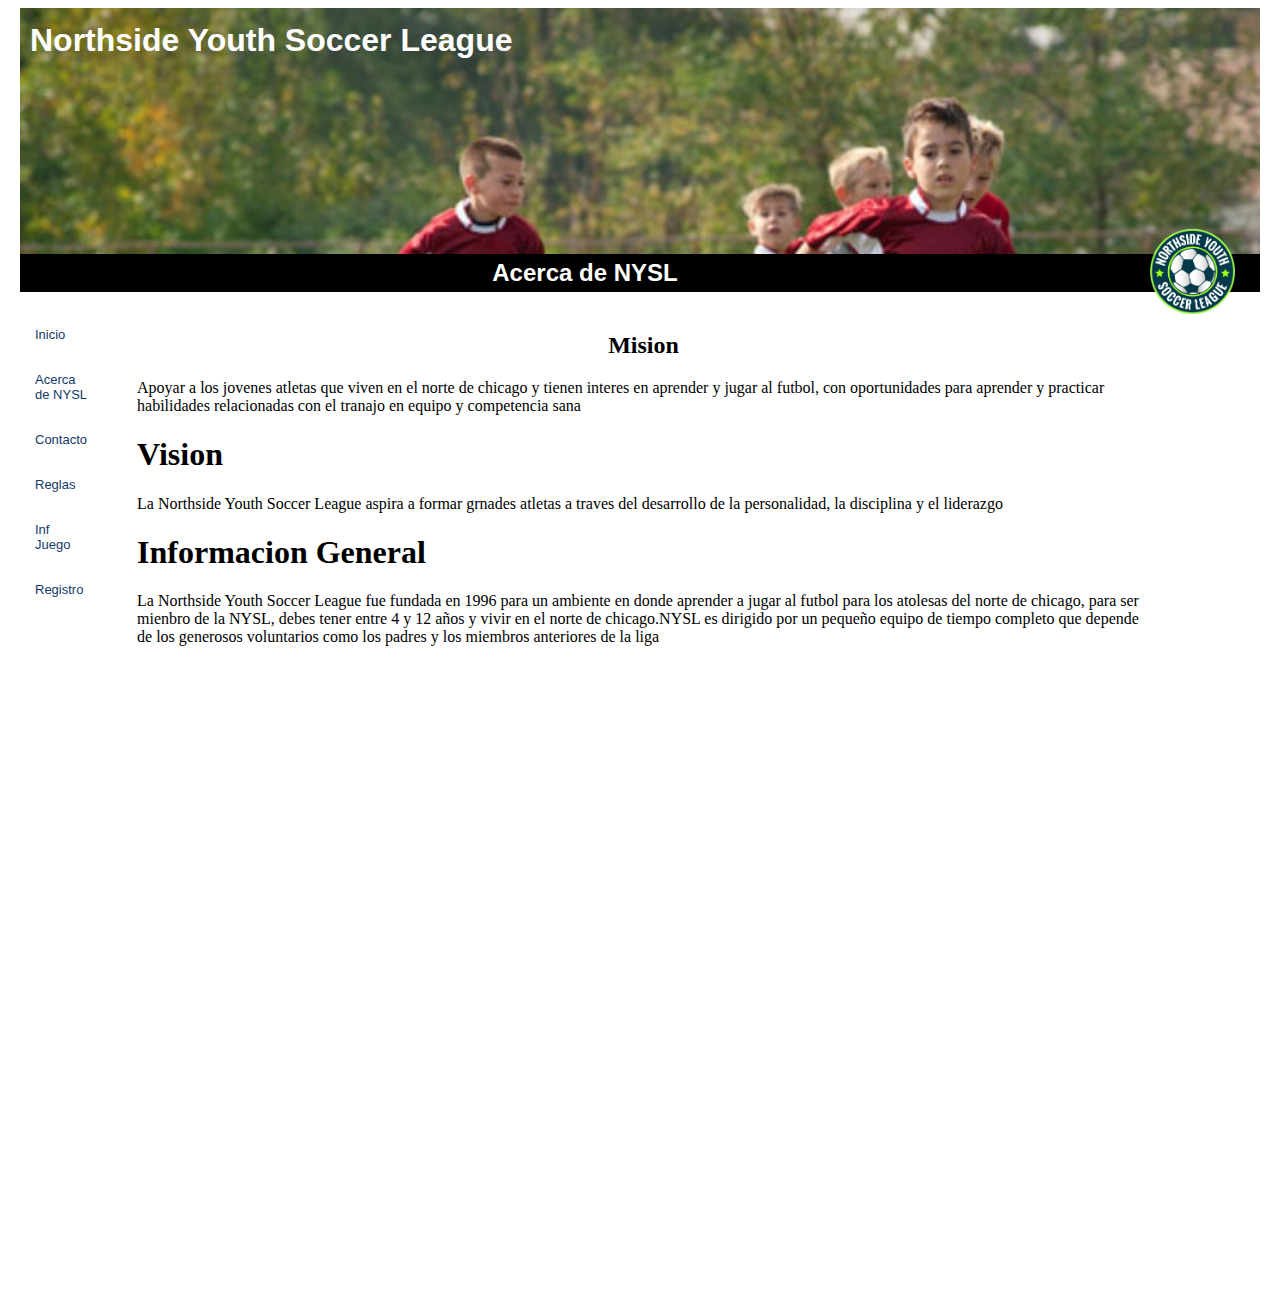
==== about.html @ f2403397 "add contact y about" ====
<!DOCTYPE html>
<html lang="es">
    <head>
        <meta charset="utf-8">
        <link rel="stylesheet" href="assets/css/nysl.css">
        <title>Acerca de NYSL</title>
    </head>
    <body>
        <header>
            <figure class="imgPortada">
                <!--img src="assets/images/design1_image1.jpg" class="imgPortada" title="Niño jugando"-->
            </figure>
            <h1 class="txtPortada">Northside Youth Soccer League</h1>
        </header>       
        <div>                
            <h2 class="txtTituloPagina">
                Acerca de NYSL<img src="assets/images/nysl_logo.png"  class="logo" title="logo NYSL"/>
            </h2>  
        </div>
        <div class="contAbout">           
            <nav class="menu">
                <a href="index.html" title="Home - North Youth Soccer League" >Inicio</a>
                <a href="about.html" title="Acerca de NYSL">Acerca de NYSL</a>
                <a href="contact.html" title="Contacto"> Contacto</a>
                <a href="rules.html" title=" Reglas"> Reglas</a>
                <a href="game_info.html" title="GameInfo">Inf Juego</a>
                <a href="registration.html" title="Formulario de Registro"> Registro</a>
            </nav>              
            <section class="txtAbout"> 
                <article>           
                    <h2>Mision</h2>
                    <p>Apoyar a los jovenes atletas que viven en el norte de chicago y tienen interes en aprender y jugar al futbol, con oportunidades para aprender y practicar habilidades relacionadas con el tranajo en equipo y competencia sana</p>
                </article>
                <article>               
                    <h1>Vision</h1>
                    <p>La Northside Youth Soccer League aspira a formar grnades atletas a traves del desarrollo de la personalidad, la disciplina y el liderazgo</p>
                </article>
                <article>            
                    <h1>Informacion General</h1>
                    <p>La Northside Youth Soccer League fue fundada en 1996 para un ambiente en donde aprender a jugar al futbol para los atolesas del norte de chicago, para ser mienbro de la NYSL, debes tener entre 4 y 12 años y vivir en el norte de chicago.NYSL es dirigido por un pequeño equipo de tiempo completo que depende de los generosos voluntarios como los padres y los miembros anteriores de la liga</p>
                </article>
            </section>  
        </div>                  
        <footer>                
        </footer>
    </body>
</html>
---- assets/css/nysl.css ----
/* ##### css y modificaciones generales ######## */

body{
    margin-right: 20px;
    margin-left: 20px;
}

.imgPortada{
    height: 250px;
    background-image: url("/assets/images/design1_image1.jpg");
    background-repeat: no-repeat;
    background-attachment: fixed;
    background-size:cover;
    /* se usan para acomodar, cuando es al 100% deben eliminarse*/
    margin-left: 0px;
    margin-top: 0px;
    margin-right: 0px;  
    margin-bottom: 0px;
}

.txtPortada{
   font-family: Arial;
   position: absolute;
   top: 1px;
   left: 30px;
   color:#fff;
}

.logo{
    float: right;        
    margin-right: 25px;
    margin-top: -30px;
    width: 85px; height: 85px; 
    margin-right: 25;
    position: sticky;
}

.txtTituloPagina{
    background-color: #000;
    color: #fff;
    text-align:center;
    font-family:sans-serif;   
    margin-top:-4px;
    padding-top: 5px;
    padding-bottom: 5px;       
}

.menu{
    width: 150px;
    height: 970px;
    float: left;
    
}

.menu a{
color:rgb(19, 57, 107);
display: block;
text-decoration:none ;
padding: 15px;
font-weight: 200;
font-family:Verdana, Geneva, Tahoma, sans-serif;
font-size:small;
}



/* Seccion Noticias 

/*.noticias{
    padding-left: 5px;      
    float: right;
}
 */
 
.noticias p{
    padding-left:15px;

}


/* Seccion About*/
.contAbout{
    display: flex;
  

}

    
.txtAbout{
    height:100%;
    float: right;
    padding-left: 35px;      
    }





/* Pagina de contacto*/
address{    
    display: inline;

    
     }


.contContacto{
    float: left; 
    padding-left: 35px;
}
   
/*---------- REGLAS Y POLITICAS* ----------*/


section h2{
    text-align: center;
}


section h3{
    text-align: center;
    text-transform: uppercase;
}

#h4Izq{
   text-align: start; 
}

section sub{
    text-align: center;

}

ol>li{
    margin-bottom: 20px;
}

ol>li>h4{
    font-weight: bold;
    text-align: start;
    text-transform: uppercase;
    margin-bottom: 0px;
    display: inline;
    



}

/*---------- INF JUEGO * ----------*/
.txthor{
    text-align: start;
    text-decoration: underline;
    font-style: oblique;
}
 hr{
     padding: 10px;
     margin: 25px;
     border: none;
 }


/*---------- tablas * ----------*/
table,th,td{
    border: 1px solid rgb(5, 5, 5);
    border-collapse:collapse;
   
}


 /*---------- Formulario * ----------*/ 

html>body>div>fieldset>input{
    margin-top: 15px;  
}

fieldset{
    margin-top: 15px;

    
}
.Bold-tit{
    font-weight: 700;
}


fieldset>label{
    
    color: rgb(0, 0, 0);
    margin-top: 15px;
    margin-bottom:15px ;
    padding-top: 15px;
}




html>body>section.noticias>form>div>fieldset>input {
    margin-bottom: 10px;
    border: none;
    border-block-end: #2e9e5fde;
    border-bottom-width: 1px;
    border-bottom-style: solid;
}

html>body>section.noticias>form>div>fieldset>div>input {
    margin-bottom: 10px;
    border: none;
    border-block-end: #2e9e5fde;
    border-bottom-width: 1px;
    border-bottom-style: solid;
}



   
.mibutton{
    margin-top:30px; 
    margin-top:30px;
    background-color: #639aa9;
    border-block-color: rgb(255, 255, 255);
    color: #fff;
    border-radius: 8px;
    padding: 4px;
    width: 300px;
    border:none;
}
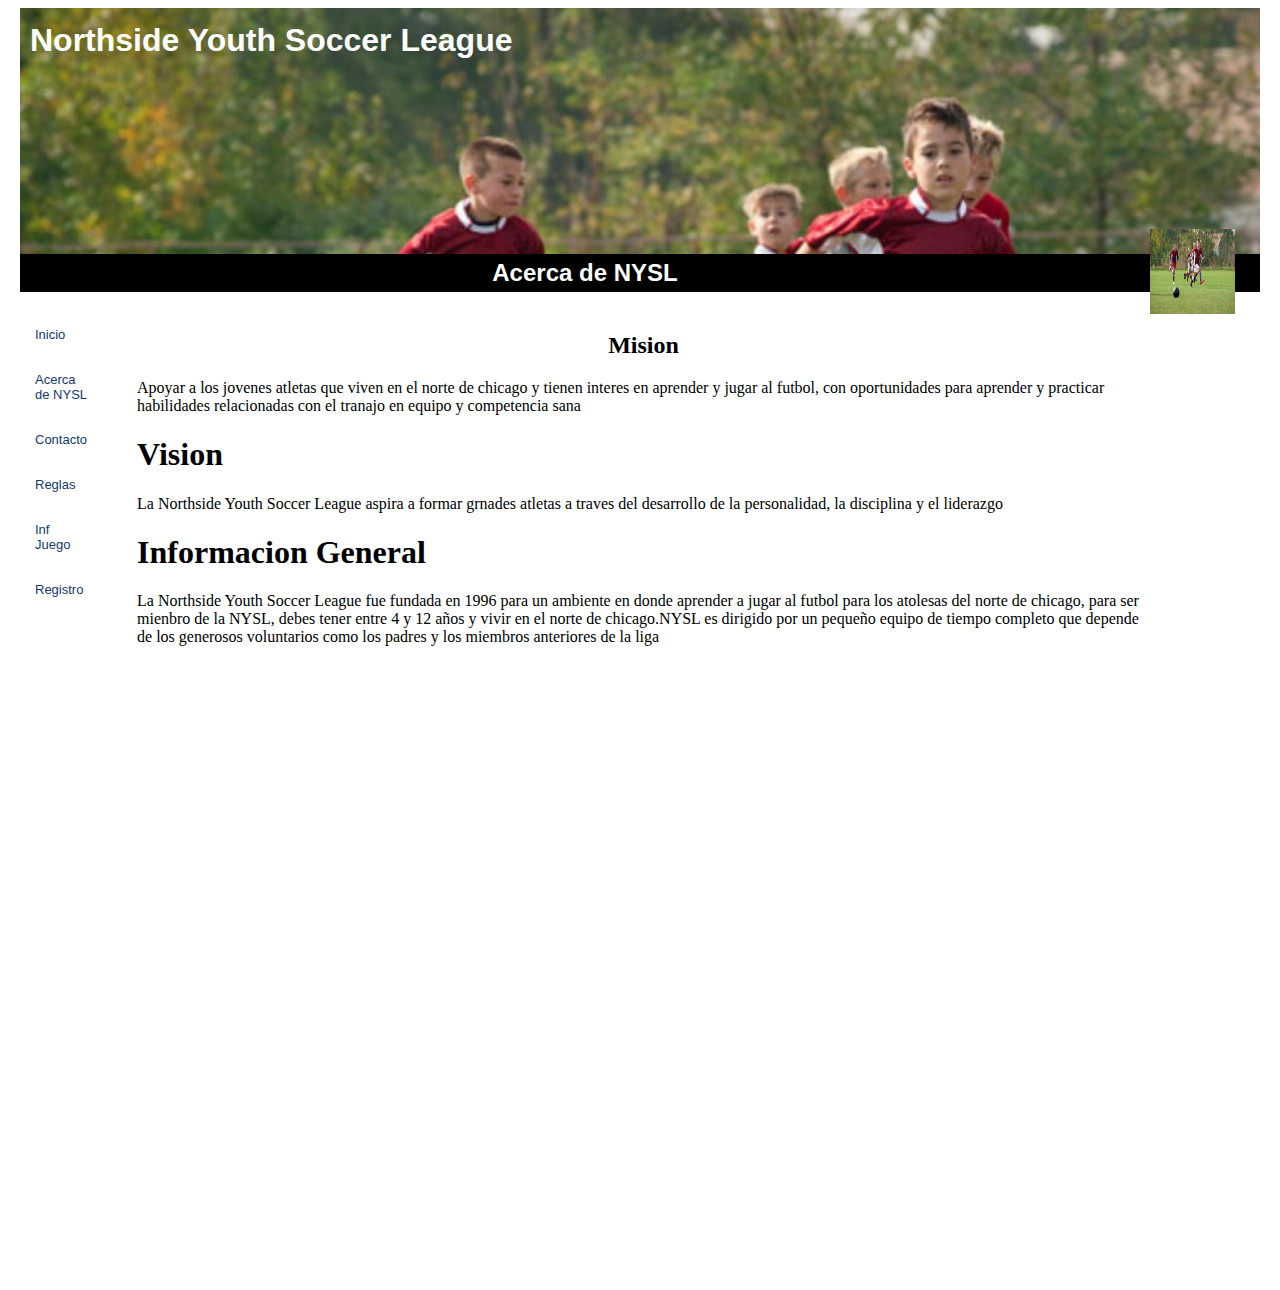
==== commit cc4602bb: "ruta img principal" ====
--- a/about.html
+++ b/about.html
@@ -14,7 +14,7 @@
         </header>       
         <div>                
             <h2 class="txtTituloPagina">
-                Acerca de NYSL<img src="assets/images/nysl_logo.png"  class="logo" title="logo NYSL"/>
+                Acerca de NYSL<img src="/assets/images/design1_image1.jpg"  class="logo" title="logo NYSL"/>
             </h2>  
         </div>
         <div class="contAbout">           
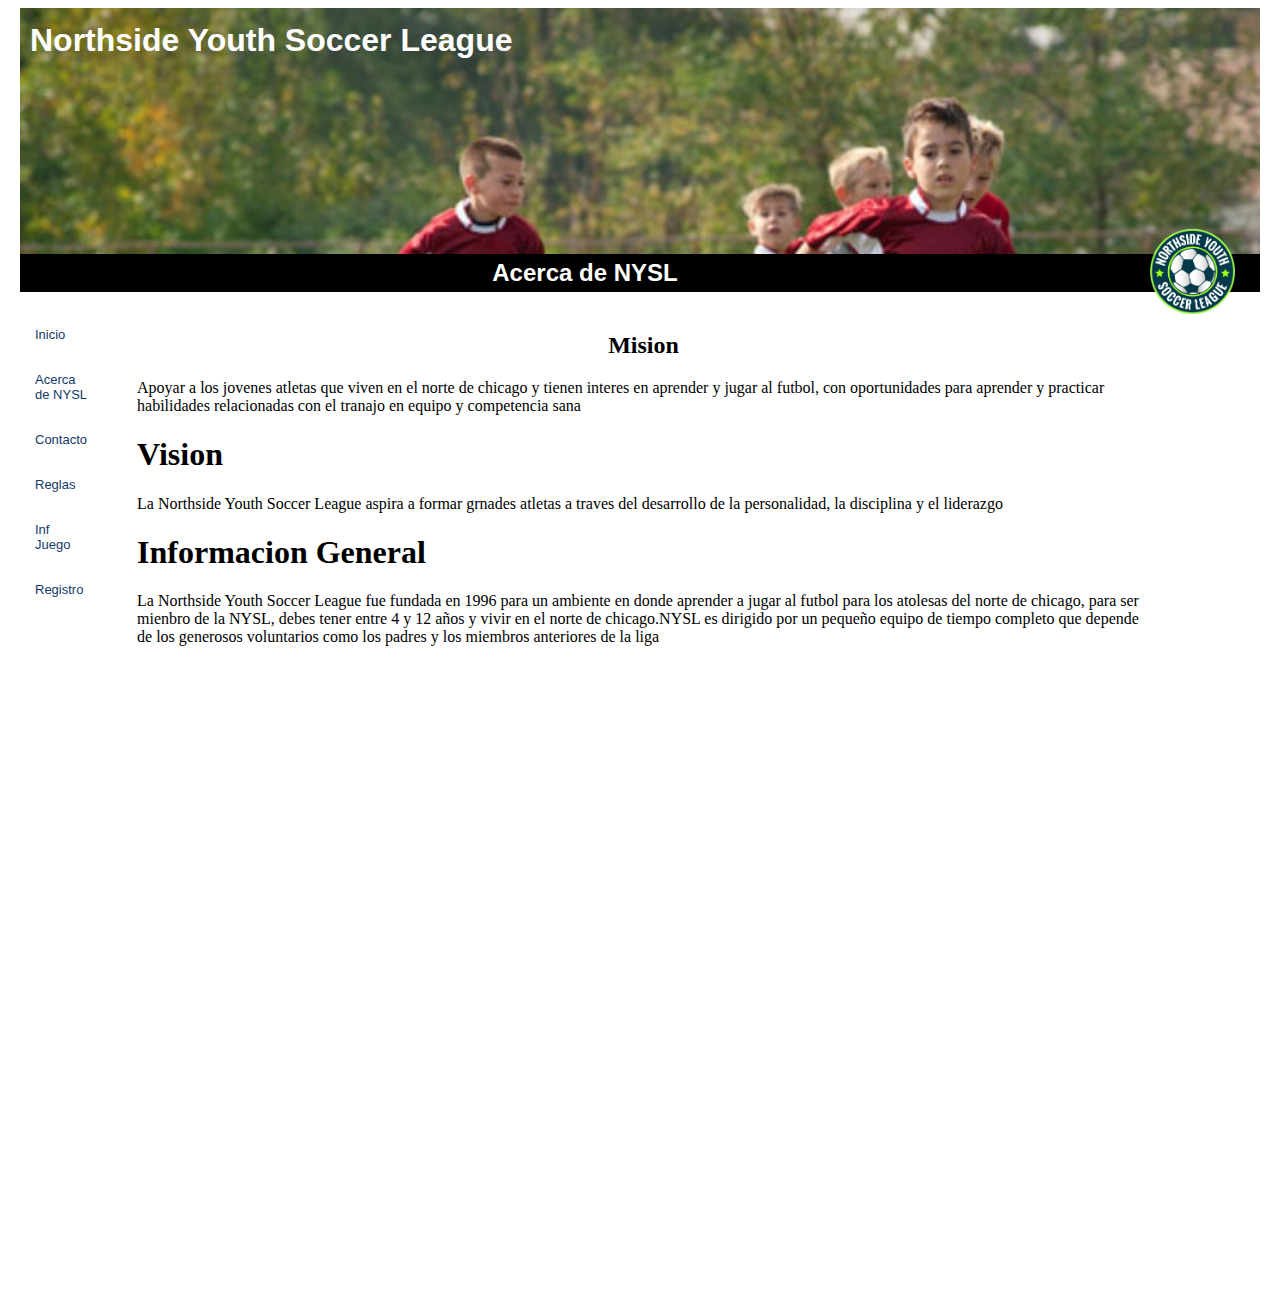
==== commit 4e59ce90: "logo" ====
--- a/about.html
+++ b/about.html
@@ -14,7 +14,7 @@
         </header>       
         <div>                
             <h2 class="txtTituloPagina">
-                Acerca de NYSL<img src="/assets/images/design1_image1.jpg"  class="logo" title="logo NYSL"/>
+                Acerca de NYSL<img src="/assets/images/nysl_logo.png"  class="logo" title="logo NYSL"/>
             </h2>  
         </div>
         <div class="contAbout">           
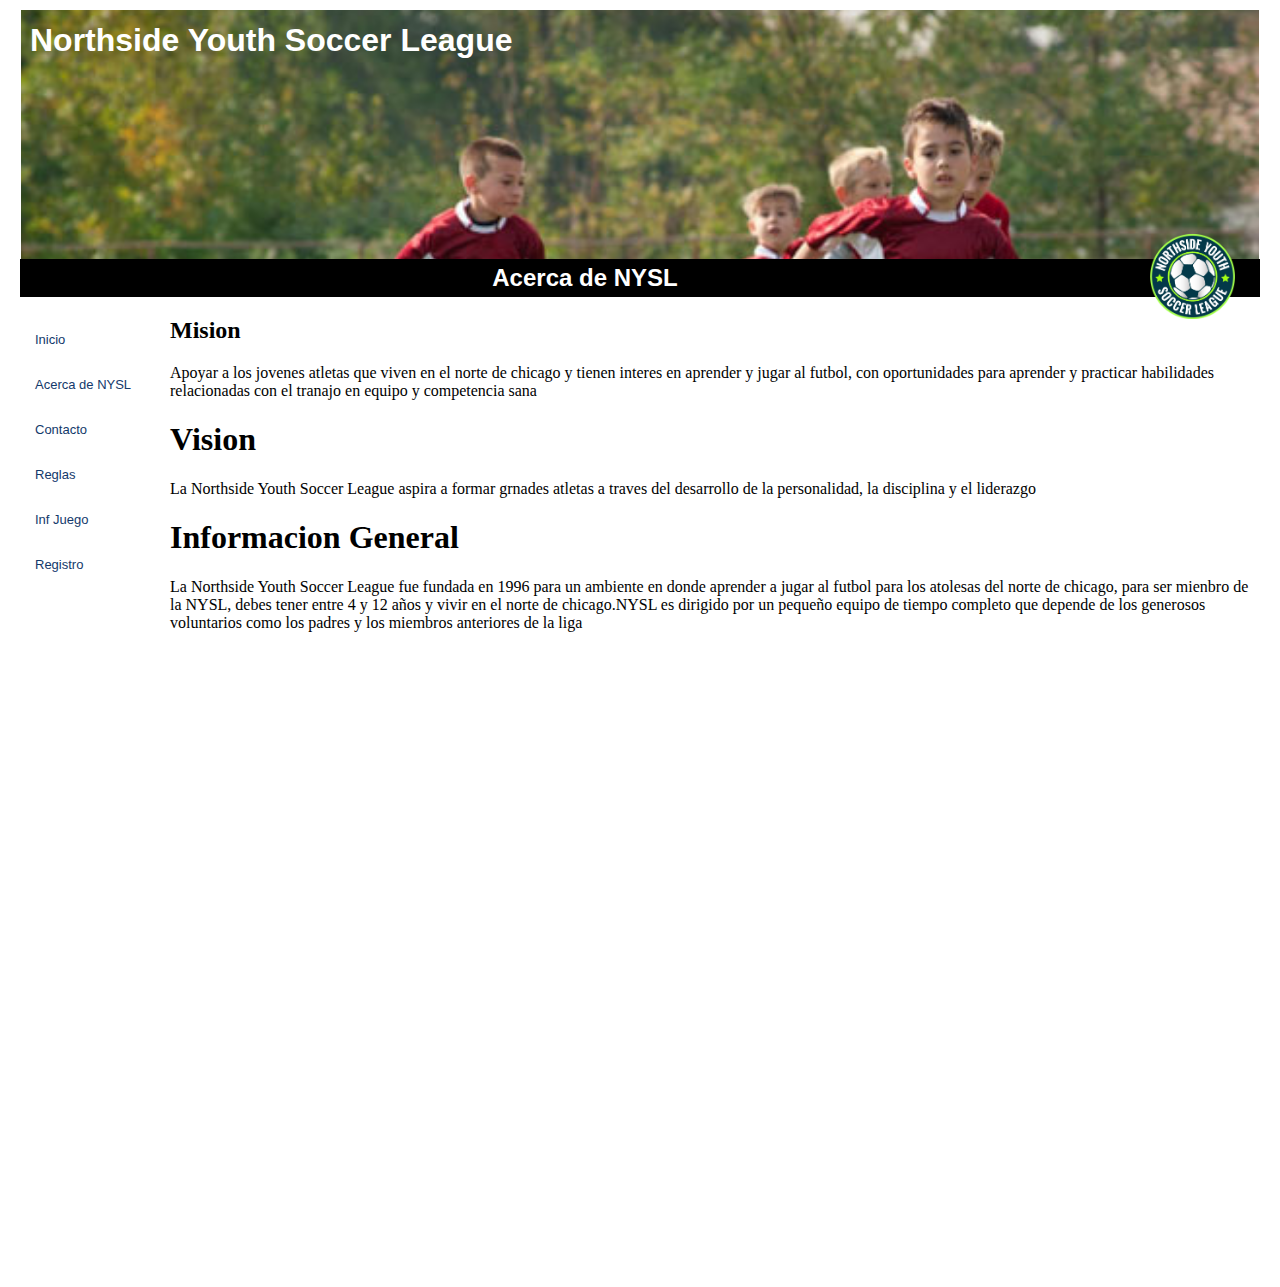
==== commit d2923bf5: "nuevas paginas y css BEMP" ====
--- a/about.html
+++ b/about.html
@@ -5,33 +5,33 @@
         <link rel="stylesheet" href="assets/css/nysl.css">
         <title>Acerca de NYSL</title>
     </head>
-    <body>
-        <header>
-            <figure class="imgPortada">
-                <!--img src="assets/images/design1_image1.jpg" class="imgPortada" title="Niño jugando"-->
+    <body class="container">
+        <section class="sectPortada">
+            <figure class="sectPortada__imgPortada">                
             </figure>
-            <h1 class="txtPortada">Northside Youth Soccer League</h1>
-        </header>       
-        <div>                
-            <h2 class="txtTituloPagina">
-                Acerca de NYSL<img src="/assets/images/nysl_logo.png"  class="logo" title="logo NYSL"/>
+            <h1 class="sectPortada__titPortada">Northside Youth Soccer League</h1>
+        </section>       
+        <div class="BloqTituloPag">                
+            <h2 class="BloqTituloPag__TitPagina">
+                Acerca de NYSL<img src="/assets/images/nysl_logo.png"  class="BloqTituloPag__TitPagina__logo" title="logo NYSL"/>
             </h2>  
         </div>
-        <div class="contAbout">           
-            <nav class="menu">
-                <a href="index.html" title="Home - North Youth Soccer League" >Inicio</a>
-                <a href="about.html" title="Acerca de NYSL">Acerca de NYSL</a>
-                <a href="contact.html" title="Contacto"> Contacto</a>
-                <a href="rules.html" title=" Reglas"> Reglas</a>
-                <a href="game_info.html" title="GameInfo">Inf Juego</a>
-                <a href="registration.html" title="Formulario de Registro"> Registro</a>
-            </nav>              
-            <section class="txtAbout"> 
+        <header class="header">                 
+            <nav class="header__menu">
+                <a href="index.html" class="header__menu__link"  title="Home - North Youth Soccer League" >Inicio</a>
+                <a href="about.html" class="header__menu__link"  title="Acerca de NYSL">Acerca de NYSL</a>
+                <a href="contact.html" class="header__menu__link"  title="Contacto"> Contacto</a>
+                <a href="rules.html" class="header__menu__link"  title=" Reglas"> Reglas</a>
+                <a href="game_info.html" class="header__menu__link"  title="GameInfo">Inf Juego</a>
+                <a href="registration.html" class="header__menu__link" title="Formulario de Registro"> Registro</a>
+            </nav> 
+        </header>  
+        <section class="contAbout"> 
                 <article>           
                     <h2>Mision</h2>
                     <p>Apoyar a los jovenes atletas que viven en el norte de chicago y tienen interes en aprender y jugar al futbol, con oportunidades para aprender y practicar habilidades relacionadas con el tranajo en equipo y competencia sana</p>
                 </article>
-                <article>               
+                <article >               
                     <h1>Vision</h1>
                     <p>La Northside Youth Soccer League aspira a formar grnades atletas a traves del desarrollo de la personalidad, la disciplina y el liderazgo</p>
                 </article>
@@ -39,9 +39,9 @@
                     <h1>Informacion General</h1>
                     <p>La Northside Youth Soccer League fue fundada en 1996 para un ambiente en donde aprender a jugar al futbol para los atolesas del norte de chicago, para ser mienbro de la NYSL, debes tener entre 4 y 12 años y vivir en el norte de chicago.NYSL es dirigido por un pequeño equipo de tiempo completo que depende de los generosos voluntarios como los padres y los miembros anteriores de la liga</p>
                 </article>
-            </section>  
-        </div>                  
-        <footer>                
+        </section>  
+                          
+        <footer class="footer">                
         </footer>
     </body>
 </html>
--- a/assets/css/nysl.css
+++ b/assets/css/nysl.css
@@ -1,41 +1,39 @@
 /* ##### css y modificaciones generales ######## */
-
-body{
+.container{
     margin-right: 20px;
     margin-left: 20px;
 }
 
-.imgPortada{
+.sectPortada{
+    margin-top: 10px;
+}
+
+.sectPortada__titPortada{
+    font-family: Arial;
+    position: absolute;
+    top: 1px;
+    left: 30px;
+    color:#fff;
+}
+
+.sectPortada__imgPortada{
     height: 250px;
     background-image: url("/assets/images/design1_image1.jpg");
     background-repeat: no-repeat;
     background-attachment: fixed;
     background-size:cover;
-    /* se usan para acomodar, cuando es al 100% deben eliminarse*/
-    margin-left: 0px;
-    margin-top: 0px;
-    margin-right: 0px;  
-    margin-bottom: 0px;
-}
-
-.txtPortada{
-   font-family: Arial;
-   position: absolute;
-   top: 1px;
-   left: 30px;
-   color:#fff;
-}
-
-.logo{
-    float: right;        
-    margin-right: 25px;
-    margin-top: -30px;
-    width: 85px; height: 85px; 
-    margin-right: 25;
-    position: sticky;
-}
-
-.txtTituloPagina{
+    /* posicionar img con barra de nombre*/
+    margin-left: 1px;
+    margin-top: 3px;
+    margin-right: 1px;  
+    margin-bottom: 3px;
+}
+
+.BloqTituloPag{
+ background-color: #000;
+}
+
+.BloqTituloPag__TitPagina{
     background-color: #000;
     color: #fff;
     text-align:center;
@@ -45,123 +43,135 @@
     padding-bottom: 5px;       
 }
 
-.menu{
+.BloqTituloPag__TitPagina__logo{
+    float: right;        
+    margin-right: 25px;
+    margin-top: -30px;
+    width: 85px; height: 85px; 
+    margin-right: 25;
+    position: sticky;
+}
+
+.header{
+    margin-top: 10px;
+}
+
+.header__menu{
     width: 150px;
     height: 970px;
     float: left;
     
 }
-
-.menu a{
-color:rgb(19, 57, 107);
-display: block;
-text-decoration:none ;
-padding: 15px;
-font-weight: 200;
-font-family:Verdana, Geneva, Tahoma, sans-serif;
-font-size:small;
-}
-
-
-
-/* Seccion Noticias 
-
-/*.noticias{
-    padding-left: 5px;      
-    float: right;
-}
- */
- 
-.noticias p{
-    padding-left:15px;
-
-}
-
-
-/* Seccion About*/
+.header__menu__link{
+    color:rgb(19, 57, 107);
+    display: block;
+    text-decoration:none ;
+    padding: 15px;
+    font-weight: 200;
+    font-family:Verdana, Geneva, Tahoma, sans-serif;
+    font-size:small;
+    }
+    
+
+/* Seccion Noticias */
+.contNoticias{
+    padding-left: 5px;    
+}
+
+ /* Seccion About*/
 .contAbout{
-    display: flex;
-  
-
-}
-
-    
-.txtAbout{
-    height:100%;
-    float: right;
-    padding-left: 35px;      
-    }
-
-
-
-
+    padding-left: 5px;  
+}
 
 /* Pagina de contacto*/
 address{    
-    display: inline;
-
-    
+    display: inline;    
      }
-
 
 .contContacto{
     float: left; 
     padding-left: 35px;
 }
    
+
 /*---------- REGLAS Y POLITICAS* ----------*/
 
-
-section h2{
+.reglas{
+    padding: 3px;
+}
+
+.reglas__h2{
     text-align: center;
 }
 
-
-section h3{
+.reglas__h3{
     text-align: center;
     text-transform: uppercase;
 }
 
-#h4Izq{
-   text-align: start; 
-}
-
-section sub{
+.reglas__h4{
+    font-weight:600;
+    text-transform: uppercase;
+}
+
+.reglas__txtSub{
     text-align: center;
-
-}
-
-ol>li{
-    margin-bottom: 20px;
-}
-
-ol>li>h4{
+}
+
+.reglas__h3--izquierda{
+    text-align: start; 
+}
+
+.reglas__ul{
+    margin-left: 60px;
+}
+
+.reglas__ul__li{
+    margin-left: 100px;
+}
+
+.reglas__ol{
+    margin-left: 120px;
+}
+
+.reglas__ol__li{
+    margin-left: 40px;
+    margin-bottom: 20px;    
+}
+
+
+.reglas__ol__li__h4{
     font-weight: bold;
     text-align: start;
     text-transform: uppercase;
     margin-bottom: 0px;
     display: inline;
-    
-
-
-
-}
+}
+
 
 /*---------- INF JUEGO * ----------*/
-.txthor{
+.contInfJuego{
+    padding: 5px;
+}
+
+.contInfJuego__txthor{
     text-align: start;
     text-decoration: underline;
     font-style: oblique;
 }
- hr{
+
+.contInfJuego__hr{
      padding: 10px;
      margin: 25px;
      border: none;
  }
 
+ .contInfJuego__titmenu{
+    text-transform: uppercase;
+ }
 
 /*---------- tablas * ----------*/
-table,th,td{
+.contInfJuego__table,th,td{
     border: 1px solid rgb(5, 5, 5);
     border-collapse:collapse;
    
@@ -169,40 +179,38 @@
 
 
  /*---------- Formulario * ----------*/ 
-
-html>body>div>fieldset>input{
+.contRegistros
+{
+    padding: 15px;
+}
+
+.contRegistros_formcont{
+
+}
+.contRegistros_formcont__fieldset{
+    margin-top: 15px;
+    
+
+}
+.contRegistros_formcont__fieldset__input{
     margin-top: 15px;  
-}
-
-fieldset{
-    margin-top: 15px;
-
-    
-}
-.Bold-tit{
+    
+}
+.contRegistros_formcont__fieldset__Bold-tit{
     font-weight: 700;
-}
-
-
-fieldset>label{
-    
-    color: rgb(0, 0, 0);
-    margin-top: 15px;
-    margin-bottom:15px ;
-    padding-top: 15px;
-}
-
-
-
-
-html>body>section.noticias>form>div>fieldset>input {
+    
+}
+
+.contRegistros_formcont__fieldset__input--bonito{
     margin-bottom: 10px;
     border: none;
     border-block-end: #2e9e5fde;
     border-bottom-width: 1px;
     border-bottom-style: solid;
-}
-
+    
+}
+
+/* 
 html>body>section.noticias>form>div>fieldset>div>input {
     margin-bottom: 10px;
     border: none;
@@ -210,11 +218,9 @@
     border-bottom-width: 1px;
     border-bottom-style: solid;
 }
-
-
-
-   
-.mibutton{
+ */
+
+ .contRegistros_formcont_mibuttonUno{
     margin-top:30px; 
     margin-top:30px;
     background-color: #639aa9;
@@ -224,4 +230,8 @@
     padding: 4px;
     width: 300px;
     border:none;
+}
+
+.footer{
+    margin-top: 1px;
 }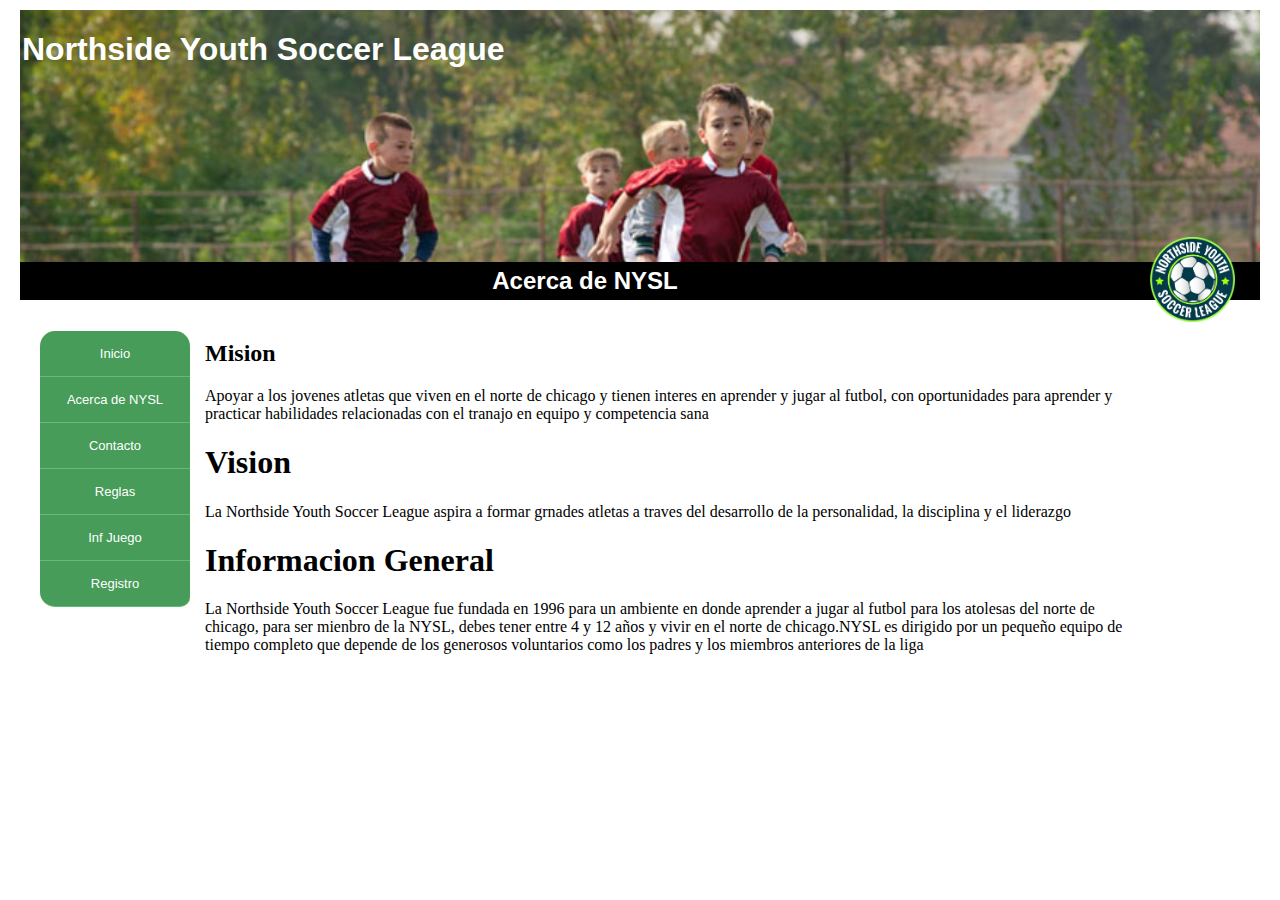
==== commit b1729ce1: "mod paginas y css con flex" ====
--- a/about.html
+++ b/about.html
@@ -2,7 +2,7 @@
 <html lang="es">
     <head>
         <meta charset="utf-8">
-        <link rel="stylesheet" href="assets/css/nysl.css">
+        <link rel="stylesheet" href="assets/sass/estilo.css">
         <title>Acerca de NYSL</title>
     </head>
     <body class="container">
@@ -16,16 +16,17 @@
                 Acerca de NYSL<img src="/assets/images/nysl_logo.png"  class="BloqTituloPag__TitPagina__logo" title="logo NYSL"/>
             </h2>  
         </div>
-        <header class="header">                 
-            <nav class="header__menu">
-                <a href="index.html" class="header__menu__link"  title="Home - North Youth Soccer League" >Inicio</a>
-                <a href="about.html" class="header__menu__link"  title="Acerca de NYSL">Acerca de NYSL</a>
-                <a href="contact.html" class="header__menu__link"  title="Contacto"> Contacto</a>
-                <a href="rules.html" class="header__menu__link"  title=" Reglas"> Reglas</a>
-                <a href="game_info.html" class="header__menu__link"  title="GameInfo">Inf Juego</a>
-                <a href="registration.html" class="header__menu__link" title="Formulario de Registro"> Registro</a>
-            </nav> 
-        </header>  
+        <div class="contGral-flex">
+            <header class="header-flex">                
+                <nav class="header__menu-flex">
+                    <a href="index.html" class="header__menu__link-flex header__menu__link-flex--start" title="Home - North Youth Soccer League" >Inicio</a>
+                    <a href="about.html" class="header__menu__link-flex " title="Acerca de NYSL">Acerca de NYSL</a>
+                    <a href="contact.html" class="header__menu__link-flex" title="Contacto"> Contacto</a>
+                    <a href="rules.html" class="header__menu__link-flex" title=" Reglas"> Reglas</a>
+                    <a href="game_info.html" class="header__menu__link-flex" title="GameInfo"> Inf Juego</a>
+                    <a href="registration.html" class="header__menu__link-flex header__menu__link-flex--end " title="Formulario de Registro"> Registro</a>
+                </nav>
+            </header>  
         <section class="contAbout"> 
                 <article>           
                     <h2>Mision</h2>
@@ -40,7 +41,7 @@
                     <p>La Northside Youth Soccer League fue fundada en 1996 para un ambiente en donde aprender a jugar al futbol para los atolesas del norte de chicago, para ser mienbro de la NYSL, debes tener entre 4 y 12 años y vivir en el norte de chicago.NYSL es dirigido por un pequeño equipo de tiempo completo que depende de los generosos voluntarios como los padres y los miembros anteriores de la liga</p>
                 </article>
         </section>  
-                          
+        </div>        
         <footer class="footer">                
         </footer>
     </body>
--- a/assets/sass/estilo.css
+++ b/assets/sass/estilo.css
@@ -0,0 +1,318 @@
+.container {
+  margin-right: 20px;
+  margin-left: 20px;
+}
+
+.sectPortada {
+  margin-top: 10px;
+  display: -webkit-box;
+  display: -ms-flexbox;
+  display: flex;
+  background-image: url("/assets/images/design1_image1.jpg");
+  background-repeat: no-repeat;
+  background-size: cover;
+}
+
+.sectPortada .sectPortada__titPortada {
+  -ms-flex-wrap: wrap;
+      flex-wrap: wrap;
+  font-family: Arial;
+  /* position: absolute; */
+  top: 1px;
+  left: 30px;
+  color: #fff;
+}
+
+.sectPortada .sectPortada__imgPortada {
+  height: 250px;
+  /*  background-color: rgb(255, 0, 234);
+        background-image: url("/assets/images/design1_image1.jpg"); */
+  background-repeat: no-repeat;
+  background-attachment: fixed;
+  background-size: cover;
+  /* posicionar img con barra de nombre*/
+  margin-left: 1px;
+  margin-top: 3px;
+  margin-right: 1px;
+  margin-bottom: 3px;
+}
+
+.BloqTituloPag {
+  background-color: #000;
+}
+
+.BloqTituloPag .BloqTituloPag__TitPagina {
+  background-color: #000;
+  color: #fff;
+  text-align: center;
+  font-family: sans-serif;
+  margin-top: -4px;
+  padding-top: 5px;
+  padding-bottom: 5px;
+}
+
+.BloqTituloPag .BloqTituloPag__TitPagina__logo {
+  float: right;
+  margin-right: 25px;
+  margin-top: -30px;
+  width: 85px;
+  height: 85px;
+  margin-right: 25;
+  position: -webkit-sticky;
+  position: sticky;
+}
+
+.header-flex {
+  /*  margin-top: 10px; */
+  margin-top: 1px;
+  display: -webkit-box;
+  display: -ms-flexbox;
+  display: flex;
+}
+
+.header-flex .header__menu-flex {
+  display: -webkit-box;
+  display: -ms-flexbox;
+  display: flex;
+  width: 150px;
+  /*  height: 970px; */
+  /*float: left;   */
+  -webkit-box-orient: vertical;
+  -webkit-box-direction: normal;
+      -ms-flex-direction: column;
+          flex-direction: column;
+  padding: 10px;
+}
+
+.header-flex .header__menu__link-flex {
+  color: #fff;
+  background: #469C58;
+  /*display: block;*/
+  text-decoration: none;
+  padding: 15px;
+  font-weight: 200;
+  font-family: Verdana, Geneva, Tahoma, sans-serif;
+  font-size: small;
+  border-bottom: solid 1px #68b979;
+  border-bottom-width: thin;
+  text-align: center;
+}
+
+.header-flex .header__menu__link-flex--start {
+  border-radius: 15px 15px 0px 0px;
+}
+
+.header-flex .header__menu__link-flex--end {
+  border-radius: 0px 0px 10px 15px;
+}
+
+.header-flex .header__menu__link-flex:hover {
+  background: #6DC680;
+}
+
+/* 
+.header{
+    margin-top: 10px;
+
+    .header__menu{
+        width: 150px;
+        height: 970px;
+        float: left;   
+    }
+    
+    .header__menu__link{
+        color:rgb(19, 57, 107);
+        display: block;
+        text-decoration:none ;
+        padding: 15px;
+        font-weight: 200;
+        font-family:Verdana, Geneva, Tahoma, sans-serif;
+        font-size:small;
+        }
+
+}
+ */
+/* Contenedor general para aplicar FLEX */
+.contGral-flex {
+  display: -webkit-box;
+  display: -ms-flexbox;
+  display: flex;
+  padding: 0px 10px 10px 10px;
+}
+
+/* Seccion Noticias */
+.contNoticias {
+  padding-left: 5px;
+}
+
+/* Seccion About*/
+.contAbout {
+  padding-left: 5px;
+}
+
+/* Pagina de contacto*/
+address {
+  display: inline;
+}
+
+.contContacto {
+  float: left;
+  padding-left: 35px;
+}
+
+/*---------- REGLAS Y POLITICAS* ----------*/
+.reglas {
+  padding: 3px;
+}
+
+.reglas .reglas__h2 {
+  text-align: center;
+}
+
+.reglas .reglas__h3 {
+  text-align: center;
+  text-transform: uppercase;
+}
+
+.reglas .reglas__h3--izquierda {
+  text-align: start;
+}
+
+.reglas .reglas__h4 {
+  font-weight: 600;
+  text-transform: uppercase;
+}
+
+.reglas .reglas__txtSub {
+  text-align: center;
+}
+
+.reglas .reglas__ul {
+  margin-left: 60px;
+}
+
+.reglas .reglas__ul .reglas__ul__li {
+  margin-left: 100px;
+}
+
+.reglas .reglas__ol {
+  margin-left: 120px;
+}
+
+.reglas .reglas__ol .reglas__ol__li {
+  margin-left: 40px;
+  margin-bottom: 20px;
+}
+
+.reglas .reglas__ol .reglas__ol__li__h4 {
+  font-weight: bold;
+  text-align: start;
+  text-transform: uppercase;
+  margin-bottom: 0px;
+  display: inline;
+}
+
+/*---------- INF JUEGO * ----------*/
+.cont-inf-juego {
+  display: -webkit-box;
+  display: -ms-flexbox;
+  display: flex;
+  padding-left: 25px;
+}
+
+.cont-inf-juego__gral {
+  -ms-flex-wrap: wrap;
+      flex-wrap: wrap;
+}
+
+.cont-inf-juego__gral--cont-tabla {
+  -ms-flex-wrap: none;
+      flex-wrap: none;
+}
+
+.cont-inf-juego__gral__txthor {
+  text-align: start;
+  text-decoration: underline;
+  font-style: oblique;
+}
+
+/* .cont-inf-juego__gral__hr{
+        padding: 10px;
+        margin: 25px;
+        border: none;
+    }
+ */
+.cont-inf-juego__gral__table, th, td {
+  -ms-flex-wrap: wrap;
+      flex-wrap: wrap;
+  border: 1px solid #050505;
+  border-collapse: collapse;
+}
+
+.contInfJuego {
+  /* padding: 5px; */
+  /* .contInfJuego__txthor{
+        text-align: start;
+        text-decoration: underline;
+        font-style: oblique;
+    } */
+  /* .contInfJuego__hr{
+        padding: 10px;
+        margin: 25px;
+        border: none;
+    } */
+  /*---------- tablas * ----------*/
+  /*  .contInfJuego__table,th,td{
+        border: 1px solid rgb(5, 5, 5);
+        border-collapse:collapse;
+    
+    }
+ */
+}
+
+.contInfJuego .contInfJuego__titmenu {
+  text-transform: uppercase;
+}
+
+/*---------- Formulario * ----------*/
+.contRegistros {
+  padding: 15px;
+}
+
+.contRegistros .contRegistros_formcont .contRegistros_formcont__fieldset {
+  margin-top: 15px;
+}
+
+.contRegistros .contRegistros_formcont .contRegistros_formcont__fieldset .contRegistros_formcont__fieldset__input {
+  margin-top: 15px;
+}
+
+.contRegistros .contRegistros_formcont .contRegistros_formcont__fieldset .contRegistros_formcont__fieldset__input--bonito {
+  margin-bottom: 10px;
+  border: none;
+  -webkit-border-after: #2e9e5fde;
+          border-block-end: #2e9e5fde;
+  border-bottom-width: 1px;
+  border-bottom-style: solid;
+}
+
+.contRegistros .contRegistros_formcont .contRegistros_formcont__fieldset .contRegistros_formcont__fieldset__Bold-tit {
+  font-weight: 700;
+}
+
+.contRegistros .contRegistros_formcont .contRegistros_formcont_mibuttonUno {
+  margin-top: 30px;
+  margin-top: 30px;
+  background-color: #639aa9;
+  border-block-color: white;
+  color: #fff;
+  border-radius: 8px;
+  padding: 4px;
+  width: 300px;
+  border: none;
+}
+
+.footer {
+  margin-top: 1px;
+}
+/*# sourceMappingURL=estilo.css.map */